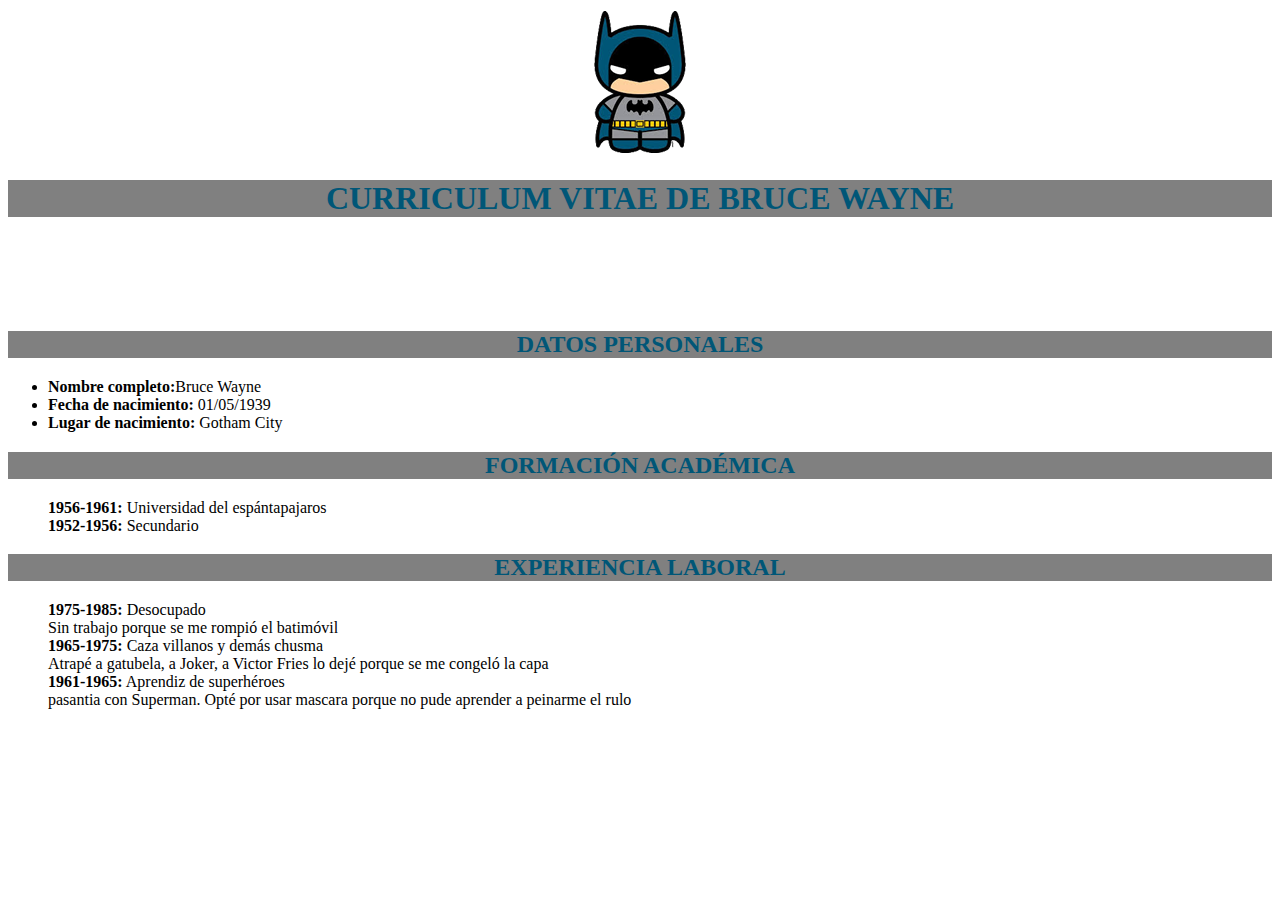
==== clase7practica/index.html @ 492013ed "Agregando todos los archivos" ====
<!DOCTYPE html>
<html lang="en">
<head>
    <meta charset="UTF-8">
    <meta http-equiv="X-UA-Compatible" content="IE=edge">
    <meta name="viewport" content="width=device-width, initial-scale=1.0">
    <title>Curriculum</title>
    <link rel="stylesheet" href="css/style.css">
</head>
<nav class="imagen">
<img src="img/dab5ed805591cd6358599f0a158ae753.png" alt="Batman">
</nav>


<body>
    <header>
        <h1 style="color: #005677;" align="center" class="titulo">CURRICULUM VITAE DE BRUCE WAYNE</h1>
    </header>
<br>
<br>
<br>
<br>
    <main>
        <section>
            <h2 style="color: #005677;" align="center" class="datos">DATOS PERSONALES</h2>
            <ul>
                <li><strong>Nombre completo:</strong>Bruce Wayne</li>
                <li><strong>Fecha de nacimiento:</strong> 01/05/1939</li>
                <li><strong>Lugar de nacimiento:</strong> Gotham City</li>
            </ul>
            </section>
            
            <section>
            <h2 style="color: #005677;" align="center" class="formacion">FORMACIÓN ACADÉMICA</h2>
            <ul type="none">
            <li><strong>1956-1961:</strong> Universidad del espántapajaros</li>
            <li><strong>1952-1956:</strong> Secundario</li>
            </ul>
            </section>
            
            <section>
            <h2 style="color: #005677;" align="center" class="experiencia">EXPERIENCIA LABORAL</h2>
            <ul type="none">
            <li><strong>1975-1985:</strong> Desocupado <br>Sin trabajo porque se me rompió el batimóvil</li>
            <li><strong>1965-1975:</strong> Caza villanos y demás chusma <br>Atrapé a gatubela, a Joker, a Victor Fries lo dejé porque se me congeló la capa</li>
            <li><strong>1961-1965:</strong> Aprendiz de superhéroes <br> pasantia con Superman. Opté por usar mascara porque no pude aprender a peinarme el rulo</li>
            </ul>
            
            </section>
    </main>

    <footer>

    </footer>

</body>
</html>
---- clase7practica/css/style.css ----
body{
    background-color: white;
}

.destacado{
    background-color: gray;
}
.titulo{
    background-color: gray;
    
}
.datos{
    background-color: gray;
}
.experiencia{
    background-color: gray;
}
.formacion{
    background-color: gray;
}
.imagen{
    text-align: center;
}
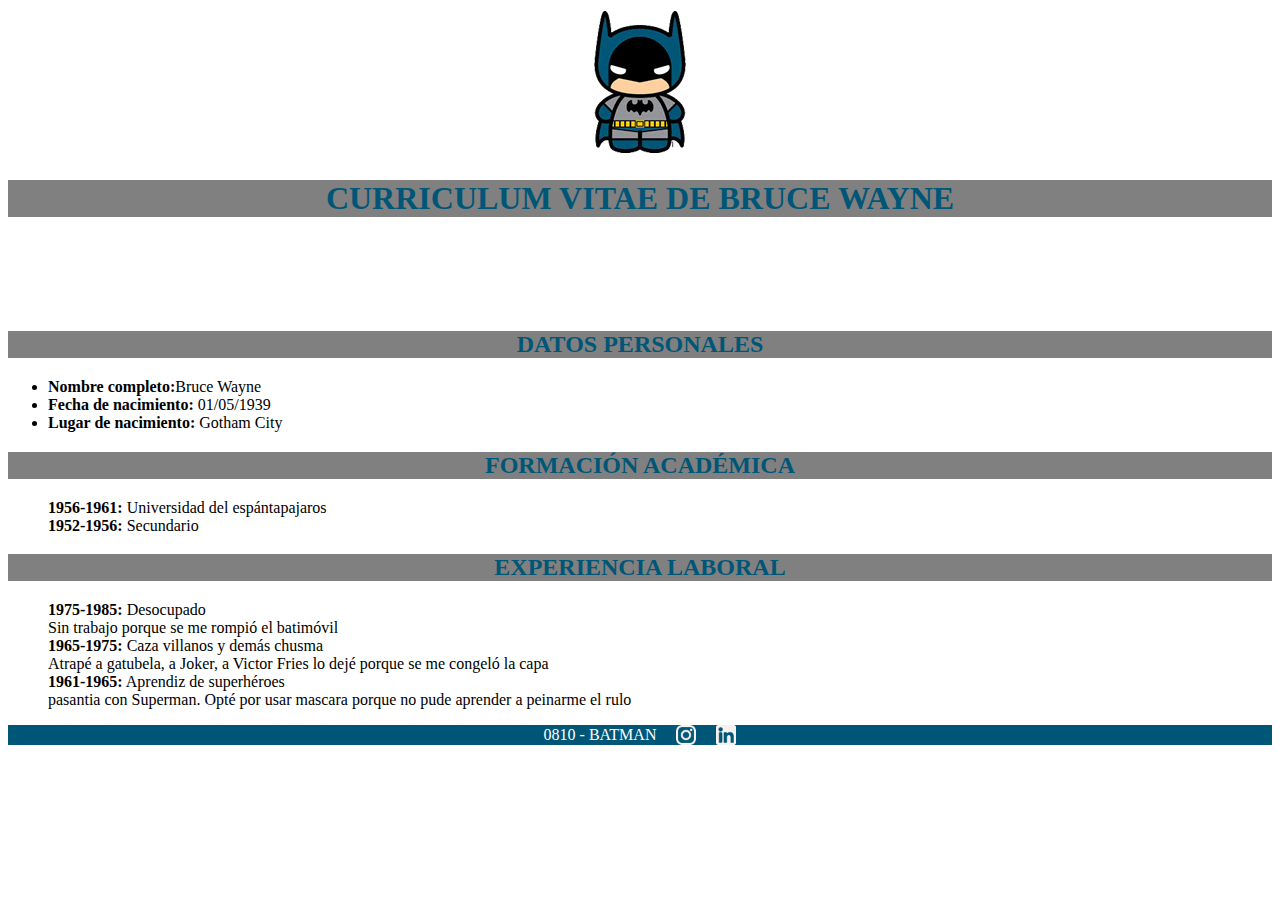
==== commit 9255fca8: "continuando con la práctica" ====
--- a/clase7practica/index.html
+++ b/clase7practica/index.html
@@ -50,7 +50,7 @@
     </main>
 
     <footer>
-
+        <p class="piedepagina" >0810 - BATMAN <img src="img/instagram.png" alt="ico_instagram" width="20px" height="20px" left="772px" top="996px" style="margin-left: 20px;"><img src="img/linkedin.png" alt="ico_linkedin" width="20px" height="20px" left="818px" top="996px" position="absolut" style="margin-left: 20px;"></p>
     </footer>
 
 </body>
--- a/clase7practica/css/style.css
+++ b/clase7practica/css/style.css
@@ -20,4 +20,14 @@
 }
 .imagen{
     text-align: center;
+}
+.piedepagina{
+        
+    color: white;
+    background-color: #005677;
+    text-align: center;
+    align-items: center;
+    justify-content: center;
+    display: flex;
+    font-family: 'Times New Roman', Times, serif;     
 }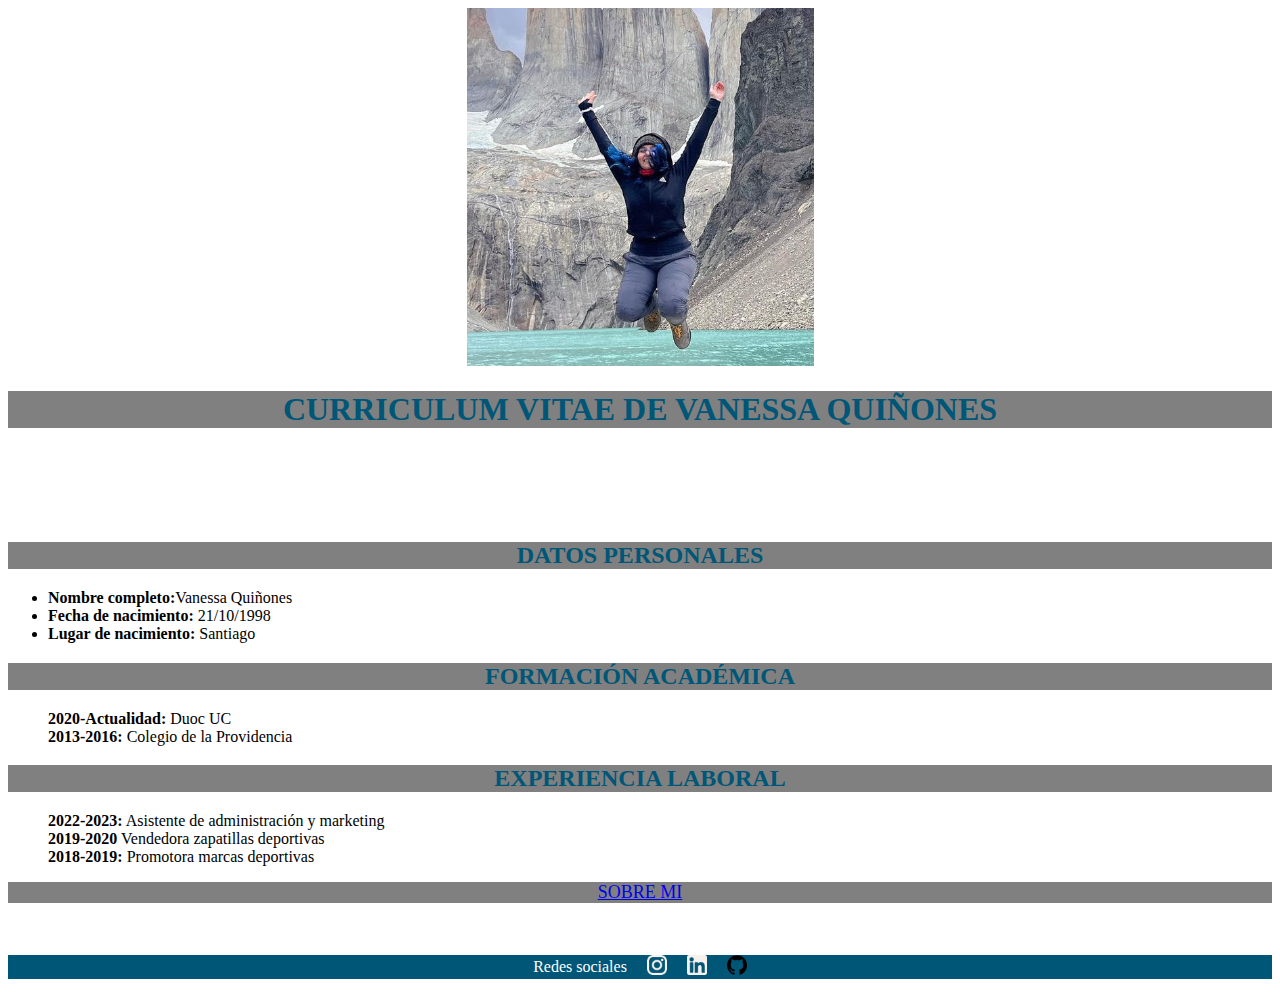
==== commit fa7c8f3e: "Realizando cambios y avanzando en la tarea" ====
--- a/clase7practica/index.html
+++ b/clase7practica/index.html
@@ -6,15 +6,16 @@
     <meta name="viewport" content="width=device-width, initial-scale=1.0">
     <title>Curriculum</title>
     <link rel="stylesheet" href="css/style.css">
+    <link rel="stylesheet" href="css/style.css">
 </head>
 <nav class="imagen">
-<img src="img/dab5ed805591cd6358599f0a158ae753.png" alt="Batman">
+<img src="img/Screenshot_1.png" alt="Batman">
 </nav>
 
 
 <body>
     <header>
-        <h1 style="color: #005677;" align="center" class="titulo">CURRICULUM VITAE DE BRUCE WAYNE</h1>
+        <h1 style="color: #005677;" align="center" class="titulo">CURRICULUM VITAE DE VANESSA QUIÑONES</h1>
     </header>
 <br>
 <br>
@@ -24,33 +25,36 @@
         <section>
             <h2 style="color: #005677;" align="center" class="datos">DATOS PERSONALES</h2>
             <ul>
-                <li><strong>Nombre completo:</strong>Bruce Wayne</li>
-                <li><strong>Fecha de nacimiento:</strong> 01/05/1939</li>
-                <li><strong>Lugar de nacimiento:</strong> Gotham City</li>
+                <li><strong>Nombre completo:</strong>Vanessa Quiñones</li>
+                <li><strong>Fecha de nacimiento:</strong> 21/10/1998</li>
+                <li><strong>Lugar de nacimiento:</strong> Santiago</li>
             </ul>
             </section>
             
             <section>
             <h2 style="color: #005677;" align="center" class="formacion">FORMACIÓN ACADÉMICA</h2>
             <ul type="none">
-            <li><strong>1956-1961:</strong> Universidad del espántapajaros</li>
-            <li><strong>1952-1956:</strong> Secundario</li>
+            <li><strong>2020-Actualidad:</strong> Duoc UC </li>
+            <li><strong>2013-2016:</strong> Colegio de la Providencia</li>
             </ul>
             </section>
             
             <section>
             <h2 style="color: #005677;" align="center" class="experiencia">EXPERIENCIA LABORAL</h2>
             <ul type="none">
-            <li><strong>1975-1985:</strong> Desocupado <br>Sin trabajo porque se me rompió el batimóvil</li>
-            <li><strong>1965-1975:</strong> Caza villanos y demás chusma <br>Atrapé a gatubela, a Joker, a Victor Fries lo dejé porque se me congeló la capa</li>
-            <li><strong>1961-1965:</strong> Aprendiz de superhéroes <br> pasantia con Superman. Opté por usar mascara porque no pude aprender a peinarme el rulo</li>
+            <li><strong>2022-2023:</strong> Asistente de administración y marketing</li>
+            <li><strong>2019-2020</strong> Vendedora zapatillas deportivas</li>
+            <li><strong>2018-2019:</strong> Promotora marcas deportivas</li>
             </ul>
-            
             </section>
+            <nav id="sobremi">
+            <a href="pages/sobremi.html">SOBRE MI</a>
+        </nav>
     </main>
 
     <footer>
-        <p class="piedepagina" >0810 - BATMAN <img src="img/instagram.png" alt="ico_instagram" width="20px" height="20px" left="772px" top="996px" style="margin-left: 20px;"><img src="img/linkedin.png" alt="ico_linkedin" width="20px" height="20px" left="818px" top="996px" position="absolut" style="margin-left: 20px;"></p>
+        <BR></BR>
+        <p class="piedepagina" >Redes sociales <a href="https://www.instagram.com/vane_bqc/"><img src="img/instagram.png" alt="ico_instagram" width="20px" height="20px" left="772px" top="996px" style="margin-left: 20px;"></a><a href="https://www.linkedin.com/in/vanessa-qui%C3%B1ones-5a66861a4/"><img src="img/linkedin.png" alt="ico_linkedin" width="20px" height="20px" left="818px" top="996px" position="absolut" style="margin-left: 20px;"></a><a href="https://github.com/vbqcid"><img src="img/git.png" alt="github" width="20px" height="20px" left="818px" top="996px" position="absolut" style="margin-left: 20px;"></a></p>
     </footer>
 
 </body>
--- a/clase7practica/css/style.css
+++ b/clase7practica/css/style.css
@@ -30,4 +30,10 @@
     justify-content: center;
     display: flex;
     font-family: 'Times New Roman', Times, serif;     
+}
+#sobremi{
+    text-align: center;
+    font-size: large;
+    background-color: gray;
+    color: white    ;
 }--- a/clase7practica/css/style.css
+++ b/clase7practica/css/style.css
@@ -30,4 +30,10 @@
     justify-content: center;
     display: flex;
     font-family: 'Times New Roman', Times, serif;     
+}
+#sobremi{
+    text-align: center;
+    font-size: large;
+    background-color: gray;
+    color: white    ;
 }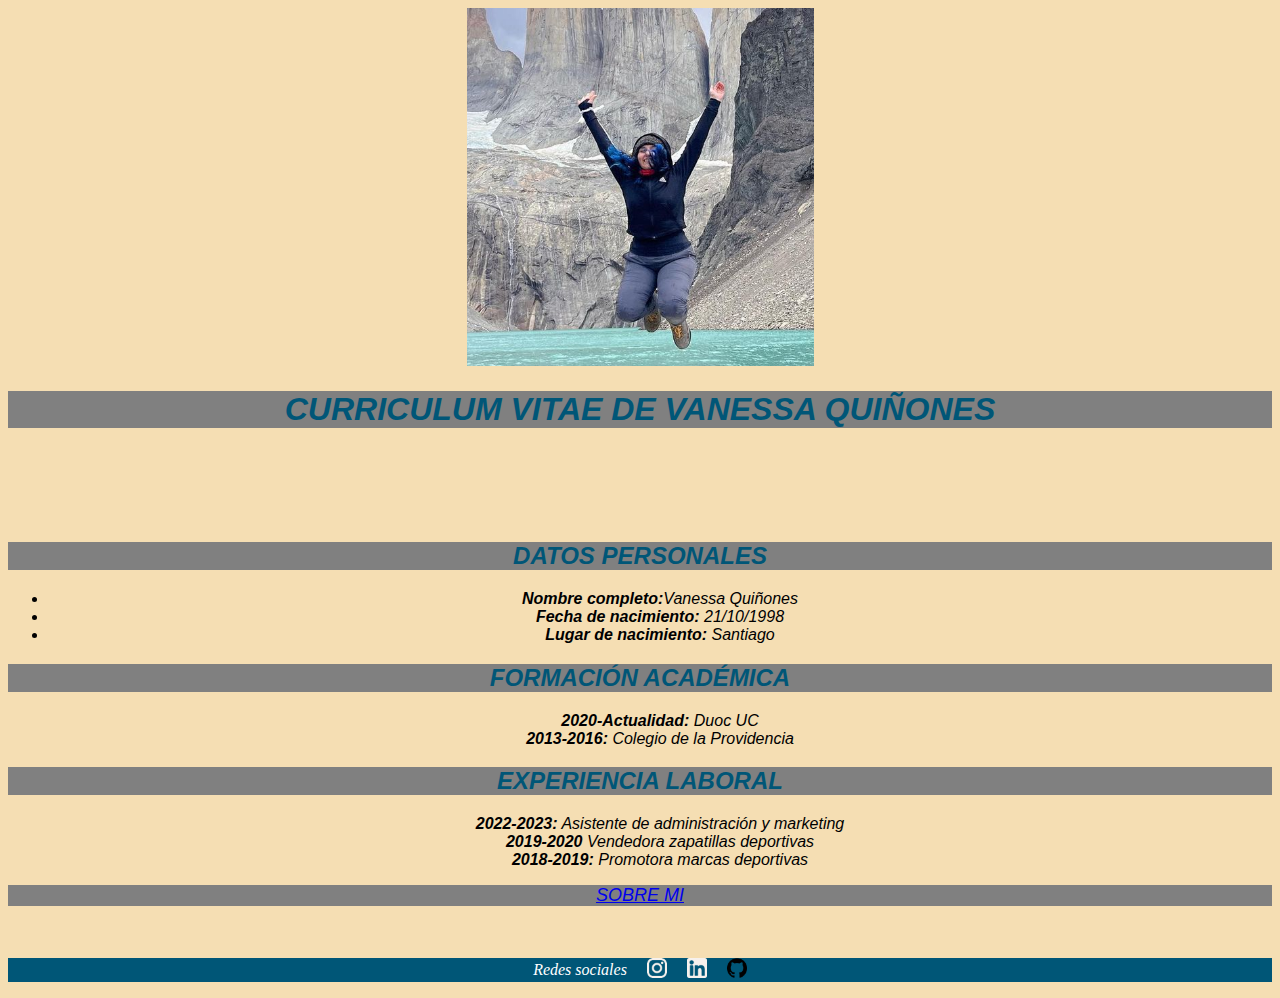
==== commit ec56ec4c: "Arreglando cosas" ====
--- a/clase7practica/index.html
+++ b/clase7practica/index.html
@@ -5,7 +5,6 @@
     <meta http-equiv="X-UA-Compatible" content="IE=edge">
     <meta name="viewport" content="width=device-width, initial-scale=1.0">
     <title>Curriculum</title>
-    <link rel="stylesheet" href="css/style.css">
     <link rel="stylesheet" href="css/style.css">
 </head>
 <nav class="imagen">
--- a/clase7practica/css/style.css
+++ b/clase7practica/css/style.css
@@ -1,5 +1,8 @@
 body{
-    background-color: white;
+    background-color: wheat;
+    font-family: 'Gill Sans', 'Gill Sans MT', Calibri, 'Trebuchet MS', sans-serif;
+    font-style: italic;
+    text-align: center;
 }
 
 .destacado{
@@ -7,6 +10,7 @@
 }
 .titulo{
     background-color: gray;
+    background-size: contain;
     
 }
 .datos{
@@ -36,4 +40,7 @@
     font-size: large;
     background-color: gray;
     color: white    ;
+}
+.yo{
+    font-size: 100px;
 }